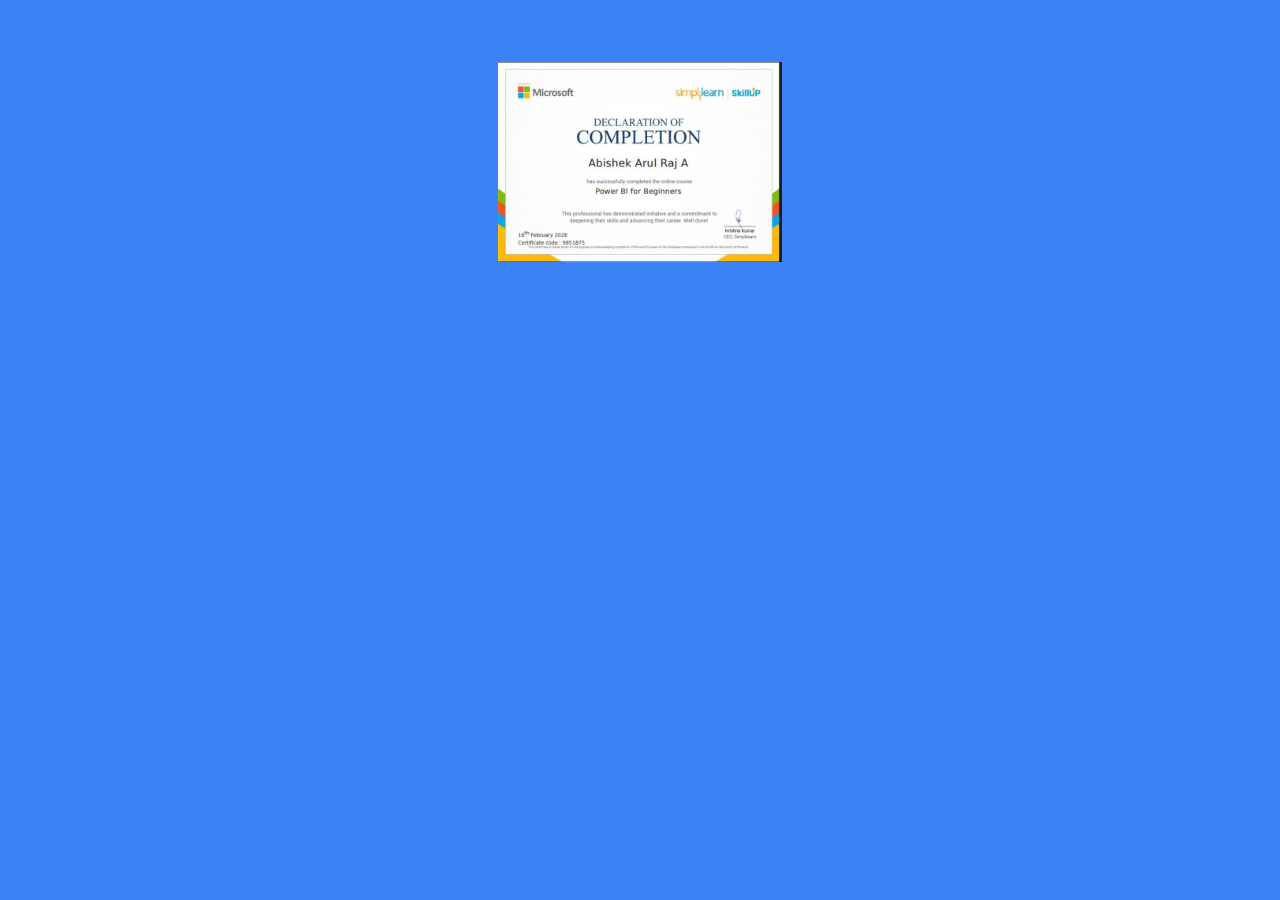
==== Certificate.html @ f5178e7a "Create Certificate.html" ====
<!DOCTYPE html>
<html>

<head>
  <meta charset="UTF-8">
  <meta name="viewport" content="width=device-width, initial-scale=1">
  <title></title>
</head>

<body bgcolor="#3b82f6">

  <center>
    <br /><br /><br />
    <img src="/Screenshot_2026-03-06-22-43-36-35_99c04817c0de5652397fc8b56c3b3817.jpg"  height="200"    alt="" /><br /><br />
   <img src="/Screenshot_2026-03-06-22-44-42-59_e2d5b3f32b79de1d45acd1fad96fbb0f.jpg"  height="200"    /><br /><br />
   <img src="/Screenshot_2026-03-06-22-52-12-12_e2d5b3f32b79de1d45acd1fad96fbb0f.jpg"  height="210"   />
   </center>
     <script>
    var indexvalue =0;
    function slideshow(){
      setTimeout(slideshow,2500)
      var x;
      const img= document.querySelectorAll("img");
      for( x=0;x<img.length;x++){
        img[x].style.display="none";
      }
      indexvalue++;
      if( indexvalue >img.length){indexvalue=1}
              img[indexvalue-1].style.display="block";
              

    }
    slideshow();
  </script>
</body>

</html>
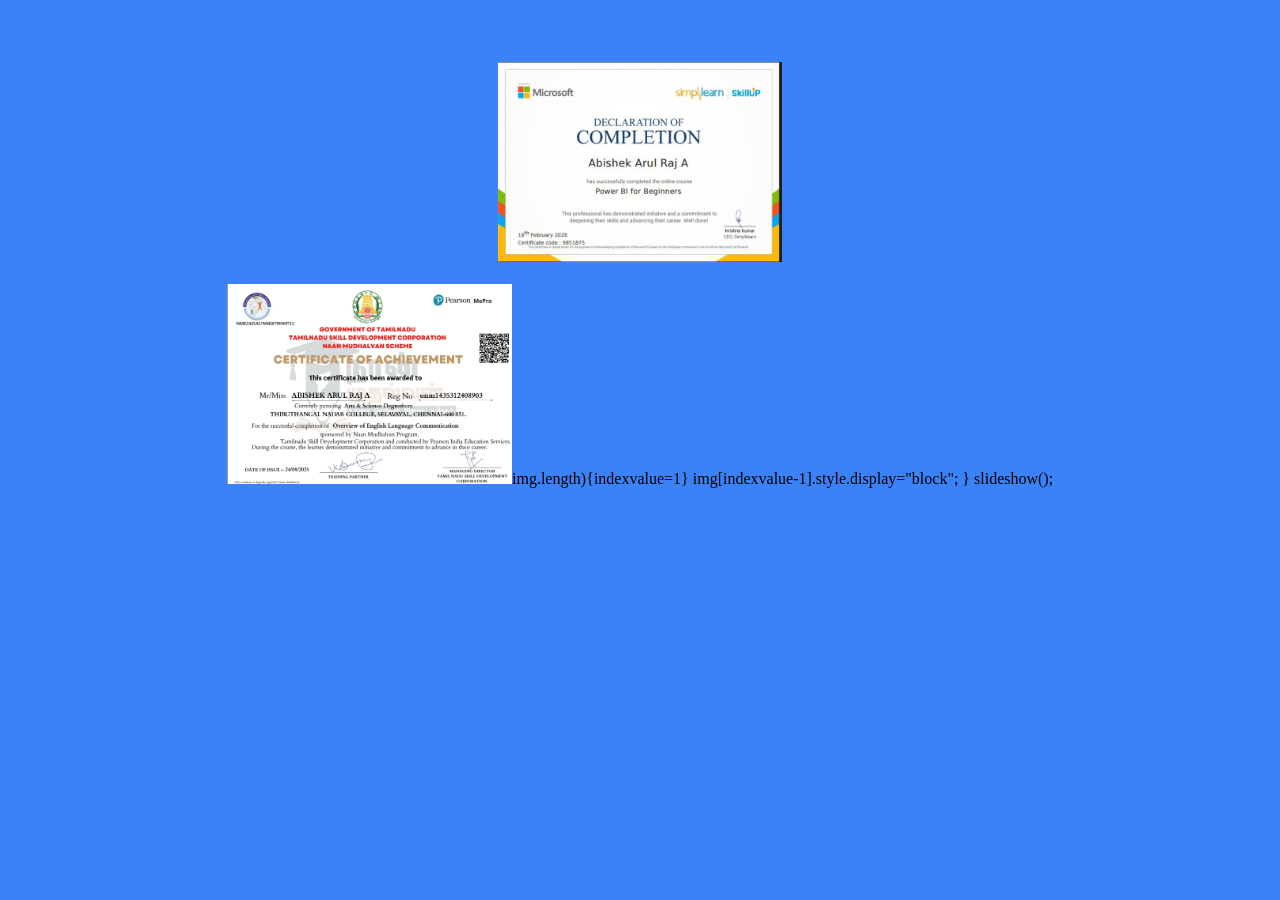
==== commit 4bc6cedd: "Update Certificate.html" ====
--- a/Certificate.html
+++ b/Certificate.html
@@ -11,9 +11,9 @@
 
   <center>
     <br /><br /><br />
-    <img src="/Screenshot_2026-03-06-22-43-36-35_99c04817c0de5652397fc8b56c3b3817.jpg"  height="200"    alt="" /><br /><br />
-   <img src="/Screenshot_2026-03-06-22-44-42-59_e2d5b3f32b79de1d45acd1fad96fbb0f.jpg"  height="200"    /><br /><br />
-   <img src="/Screenshot_2026-03-06-22-52-12-12_e2d5b3f32b79de1d45acd1fad96fbb0f.jpg"  height="210"   />
+    <img src="/Screenshot_2026-03-06-22-43-36-35_99c04817c0de5652397fc8b56c3b3817.jpg"  height="200" style="border: 8px double black   alt="" /><br /><br />
+   <img src="/Screenshot_2026-03-06-22-44-42-59_e2d5b3f32b79de1d45acd1fad96fbb0f.jpg"  height="200"  style="border: 8px double black  /><br /><br />
+   <img src="/Screenshot_2026-03-06-22-52-12-12_e2d5b3f32b79de1d45acd1fad96fbb0f.jpg"  height="210"style="border: 8px double black   />
    </center>
      <script>
     var indexvalue =0;
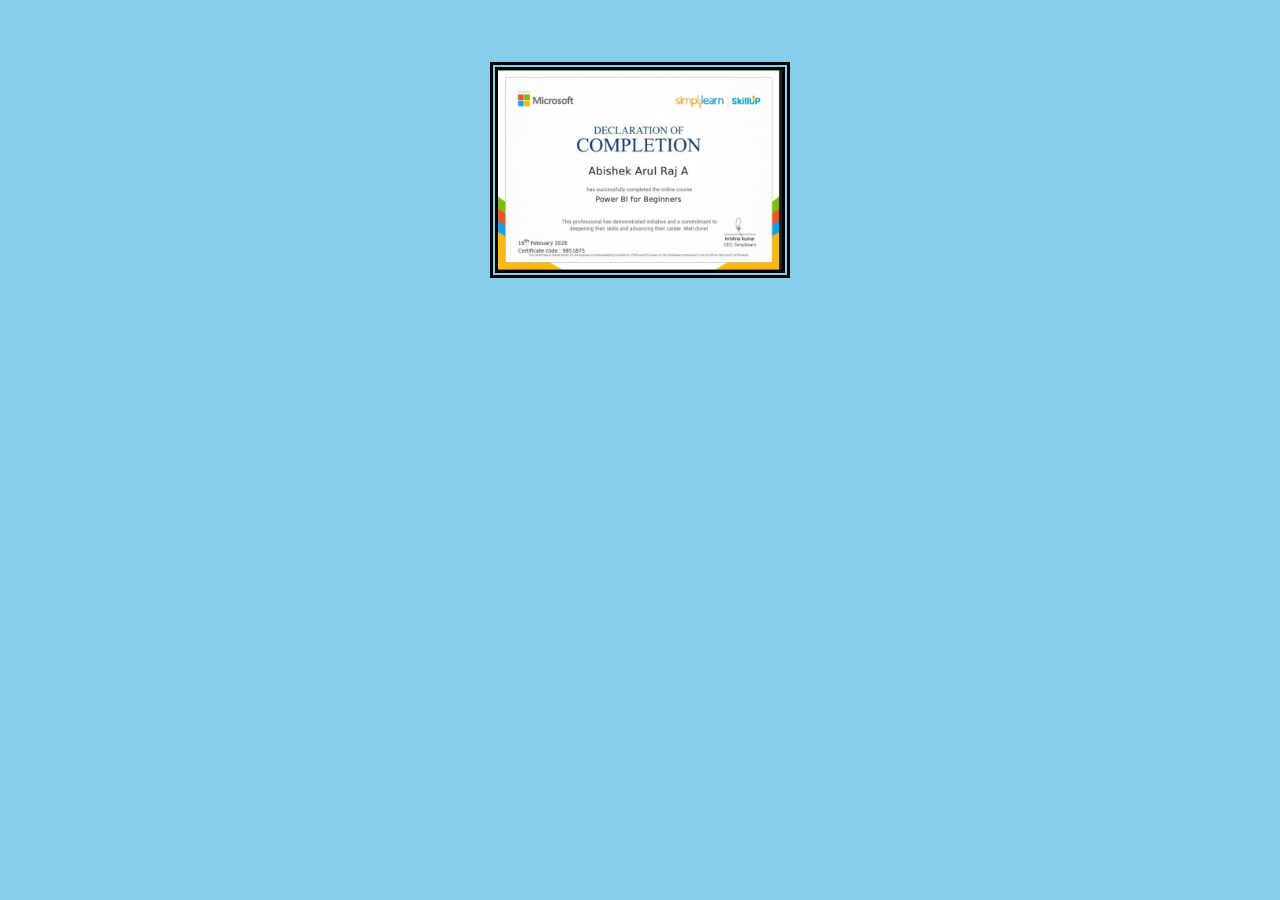
==== commit 478f68e2: "Update Certificate.html" ====
--- a/Certificate.html
+++ b/Certificate.html
@@ -7,13 +7,13 @@
   <title></title>
 </head>
 
-<body bgcolor="#3b82f6">
+<body bgcolor="skyblue">
 
   <center>
     <br /><br /><br />
-    <img src="/Screenshot_2026-03-06-22-43-36-35_99c04817c0de5652397fc8b56c3b3817.jpg"  height="200" style="border: 8px double black   alt="" /><br /><br />
-   <img src="/Screenshot_2026-03-06-22-44-42-59_e2d5b3f32b79de1d45acd1fad96fbb0f.jpg"  height="200"  style="border: 8px double black  /><br /><br />
-   <img src="/Screenshot_2026-03-06-22-52-12-12_e2d5b3f32b79de1d45acd1fad96fbb0f.jpg"  height="210"style="border: 8px double black   />
+    <img src="/Screenshot_2026-03-06-22-43-36-35_99c04817c0de5652397fc8b56c3b3817.jpg"  height="200" style="border: 8px double black"   alt="" /><br /><br />
+   <img src="/Screenshot_2026-03-06-22-44-42-59_e2d5b3f32b79de1d45acd1fad96fbb0f.jpg"  height="200"  style="border: 8px double black"  /><br /><br />
+   <img src="/Screenshot_2026-03-06-22-52-12-12_e2d5b3f32b79de1d45acd1fad96fbb0f.jpg"  height="210"  style="border: 8px double black" />
    </center>
      <script>
     var indexvalue =0;
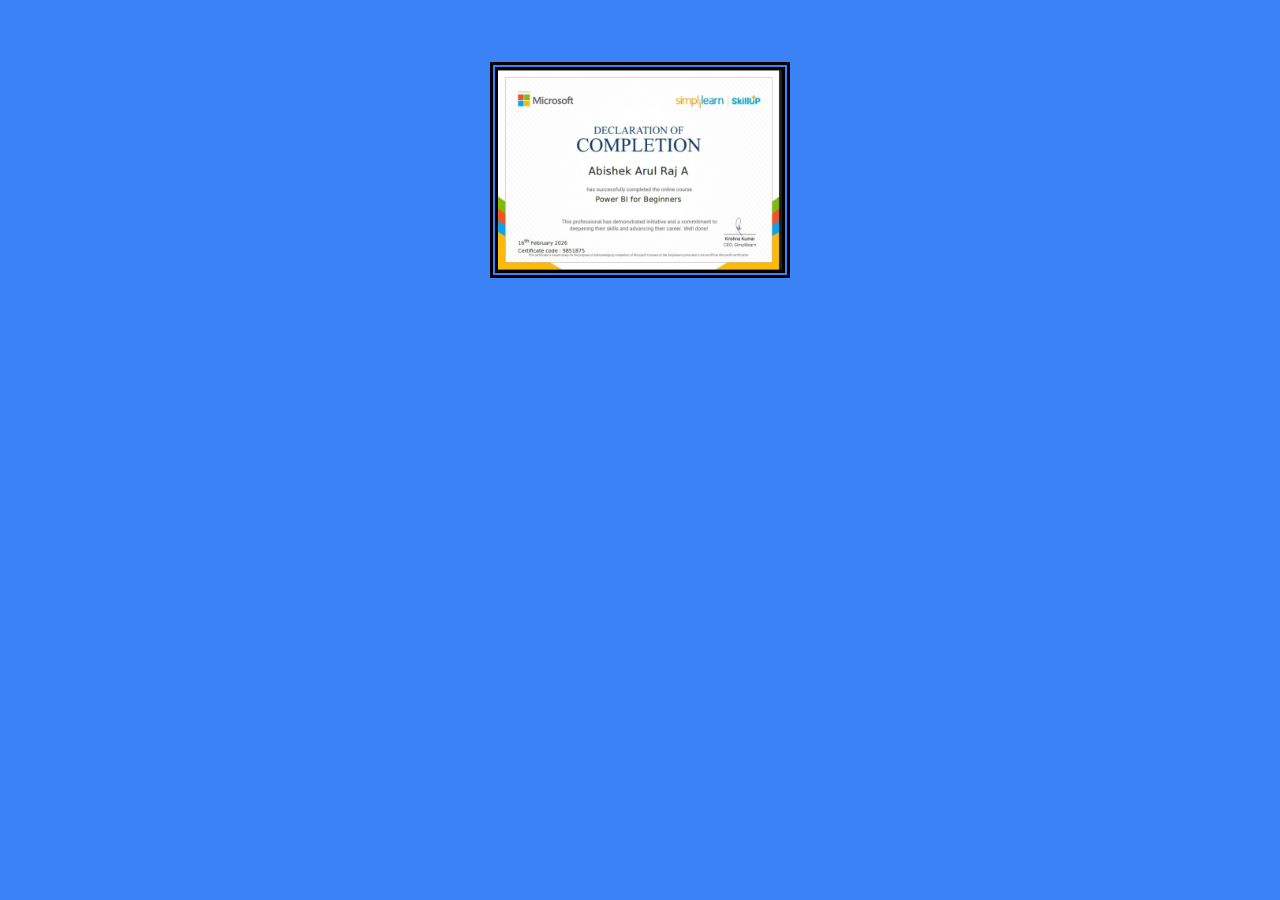
==== commit 67bc916f: "Update Certificate.html" ====
--- a/Certificate.html
+++ b/Certificate.html
@@ -7,13 +7,14 @@
   <title></title>
 </head>
 
-<body bgcolor="skyblue">
+<body bgcolor="#3b82f6">
 
   <center>
     <br /><br /><br />
     <img src="/Screenshot_2026-03-06-22-43-36-35_99c04817c0de5652397fc8b56c3b3817.jpg"  height="200" style="border: 8px double black"   alt="" /><br /><br />
    <img src="/Screenshot_2026-03-06-22-44-42-59_e2d5b3f32b79de1d45acd1fad96fbb0f.jpg"  height="200"  style="border: 8px double black"  /><br /><br />
    <img src="/Screenshot_2026-03-06-22-52-12-12_e2d5b3f32b79de1d45acd1fad96fbb0f.jpg"  height="210"  style="border: 8px double black" />
+    <img src="/Screenshot_2026-03-09-09-23-44-34_e2d5b3f32b79de1d45acd1fad96fbb0f.jpg"  height="210"  style="border: 8px double black" />
    </center>
      <script>
     var indexvalue =0;
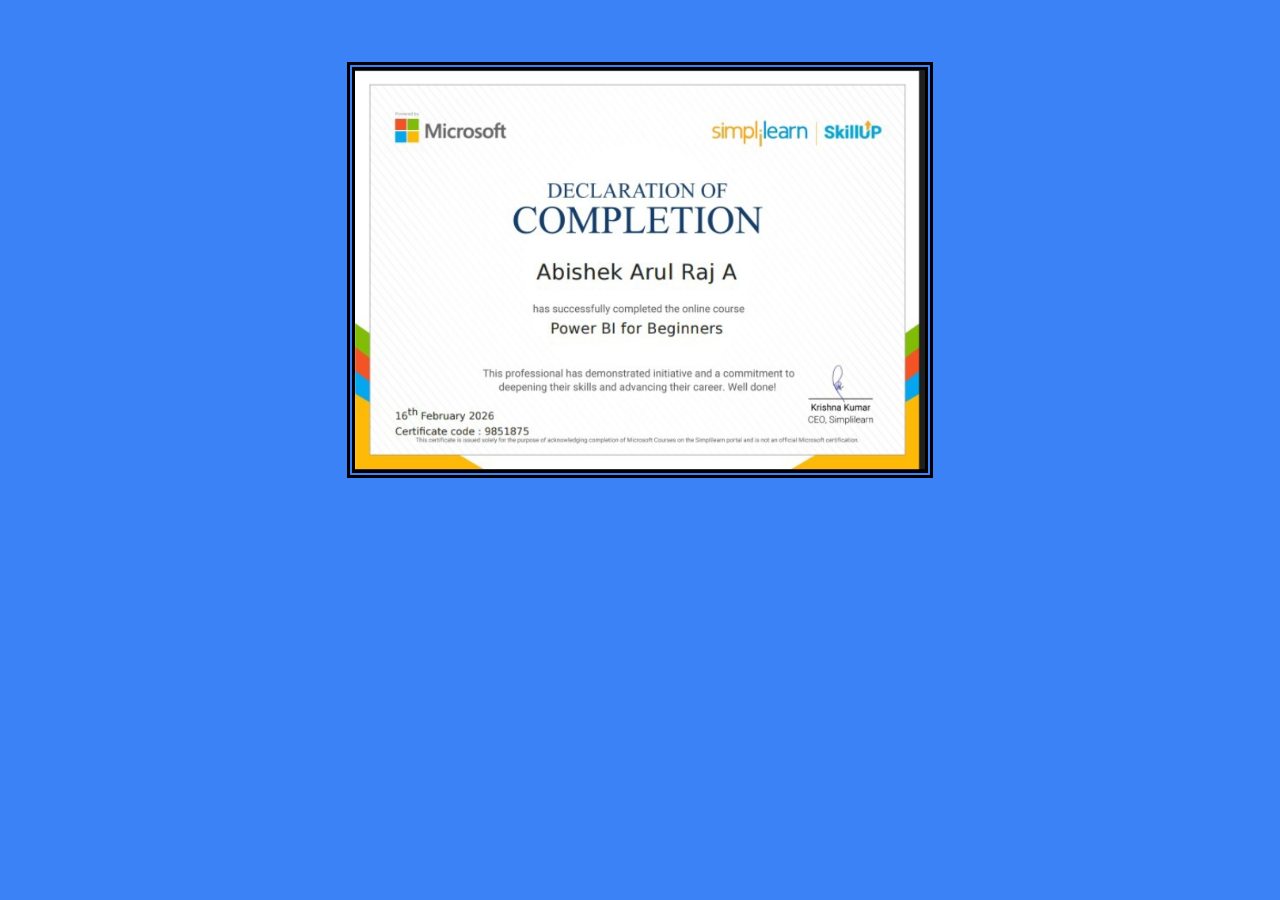
==== commit 01d87fdf: "Update Certificate.html" ====
--- a/Certificate.html
+++ b/Certificate.html
@@ -11,10 +11,10 @@
 
   <center>
     <br /><br /><br />
-    <img src="/Screenshot_2026-03-06-22-43-36-35_99c04817c0de5652397fc8b56c3b3817.jpg"  height="200" style="border: 8px double black"   alt="" /><br /><br />
-   <img src="/Screenshot_2026-03-06-22-44-42-59_e2d5b3f32b79de1d45acd1fad96fbb0f.jpg"  height="200"  style="border: 8px double black"  /><br /><br />
-   <img src="/Screenshot_2026-03-06-22-52-12-12_e2d5b3f32b79de1d45acd1fad96fbb0f.jpg"  height="210"  style="border: 8px double black" />
-    <img src="/Screenshot_2026-03-09-09-23-44-34_e2d5b3f32b79de1d45acd1fad96fbb0f.jpg"  height="210"  style="border: 8px double black" />
+    <img src="/Screenshot_2026-03-06-22-43-36-35_99c04817c0de5652397fc8b56c3b3817.jpg"  height="400" style="border: 8px double black"   alt="" /><br /><br />
+   <img src="/Screenshot_2026-03-06-22-44-42-59_e2d5b3f32b79de1d45acd1fad96fbb0f.jpg"  height="400"  style="border: 8px double black"  /><br /><br />
+   <img src="/Screenshot_2026-03-06-22-52-12-12_e2d5b3f32b79de1d45acd1fad96fbb0f.jpg"  height="410"  style="border: 8px double black" />
+    <img src="/Screenshot_2026-03-09-09-23-44-34_e2d5b3f32b79de1d45acd1fad96fbb0f.jpg"  height="410"  style="border: 8px double black" />
    </center>
      <script>
     var indexvalue =0;
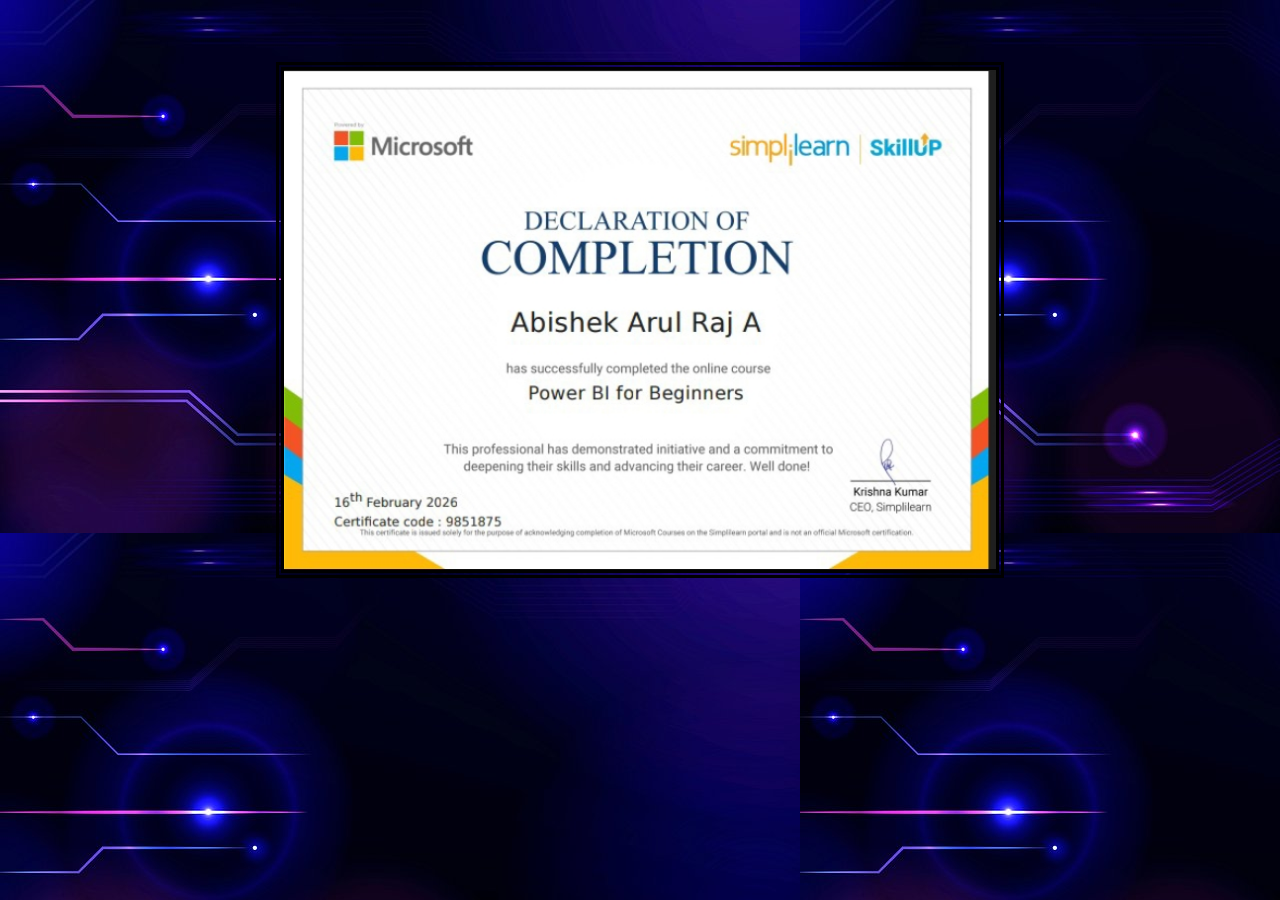
==== commit bb6dd1c4: "Update Certificate.html" ====
--- a/Certificate.html
+++ b/Certificate.html
@@ -7,14 +7,14 @@
   <title></title>
 </head>
 
-<body bgcolor="#3b82f6">
+<body background="/czNmcy1wcml2YXRlL3Jhd3BpeGVsX2ltYWdlcy93ZWJzaXRlX2NvbnRlbnQvbHIvcm0zODAtMDcta255Z2FwNmouanBn.jpg">
 
   <center>
     <br /><br /><br />
-    <img src="/Screenshot_2026-03-06-22-43-36-35_99c04817c0de5652397fc8b56c3b3817.jpg"  height="400" style="border: 8px double black"   alt="" /><br /><br />
-   <img src="/Screenshot_2026-03-06-22-44-42-59_e2d5b3f32b79de1d45acd1fad96fbb0f.jpg"  height="400"  style="border: 8px double black"  /><br /><br />
-   <img src="/Screenshot_2026-03-06-22-52-12-12_e2d5b3f32b79de1d45acd1fad96fbb0f.jpg"  height="410"  style="border: 8px double black" />
-    <img src="/Screenshot_2026-03-09-09-23-44-34_e2d5b3f32b79de1d45acd1fad96fbb0f.jpg"  height="410"  style="border: 8px double black" />
+    <img src="/Screenshot_2026-03-06-22-43-36-35_99c04817c0de5652397fc8b56c3b3817.jpg"  height="500" style="border: 8px double black"   alt="" /><br /><br />
+   <img src="/Screenshot_2026-03-06-22-44-42-59_e2d5b3f32b79de1d45acd1fad96fbb0f.jpg"  height="500"  style="border: 8px double black"  /><br /><br />
+   <img src="/Screenshot_2026-03-06-22-52-12-12_e2d5b3f32b79de1d45acd1fad96fbb0f.jpg"  height="510"  style="border: 8px double black" />
+    <img src="/Screenshot_2026-03-09-09-23-44-34_e2d5b3f32b79de1d45acd1fad96fbb0f.jpg"  height="510"  style="border: 8px double black" />
    </center>
      <script>
     var indexvalue =0;
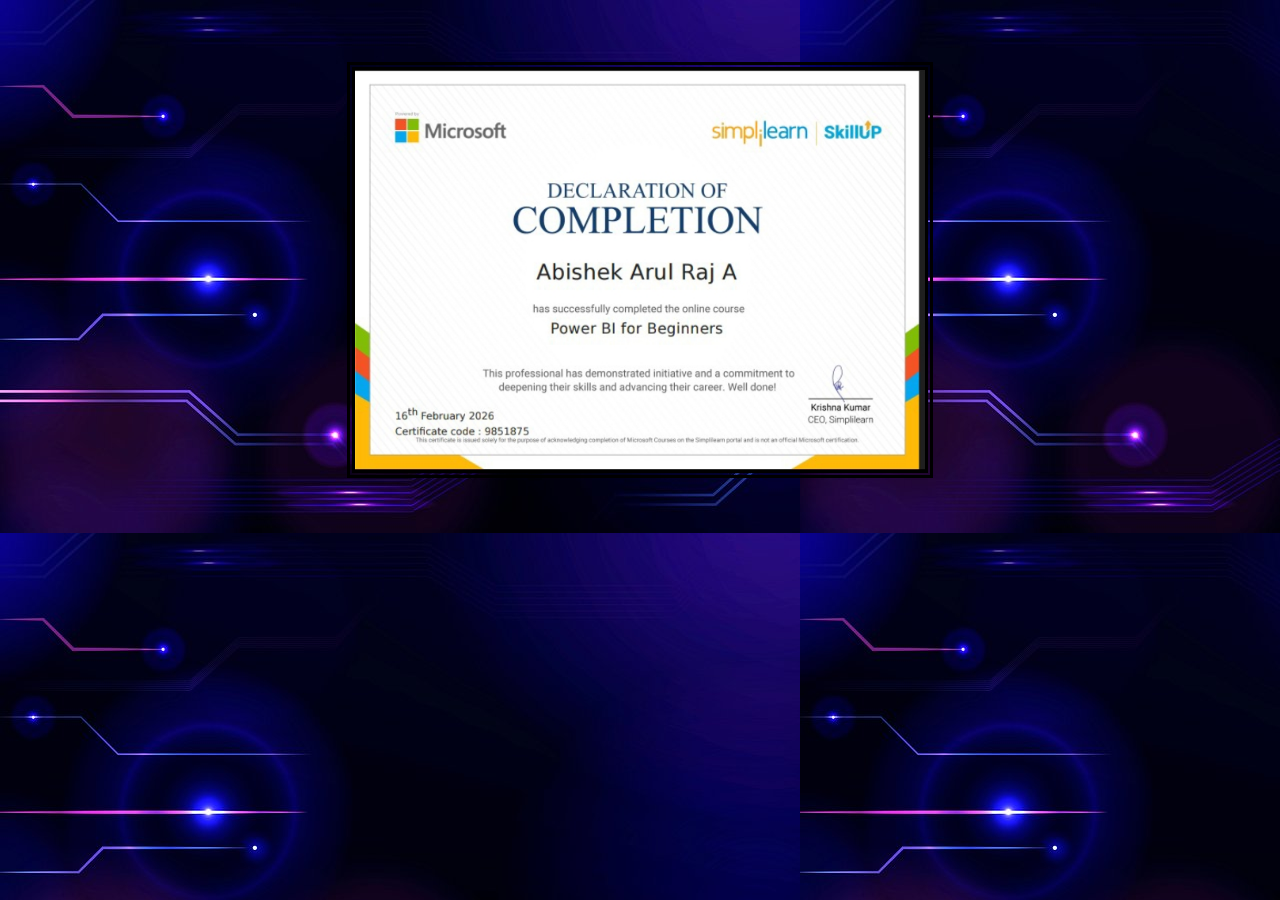
==== commit 193bb766: "Update Certificate.html" ====
--- a/Certificate.html
+++ b/Certificate.html
@@ -11,10 +11,10 @@
 
   <center>
     <br /><br /><br />
-    <img src="/Screenshot_2026-03-06-22-43-36-35_99c04817c0de5652397fc8b56c3b3817.jpg"  height="500" style="border: 8px double black"   alt="" /><br /><br />
-   <img src="/Screenshot_2026-03-06-22-44-42-59_e2d5b3f32b79de1d45acd1fad96fbb0f.jpg"  height="500"  style="border: 8px double black"  /><br /><br />
-   <img src="/Screenshot_2026-03-06-22-52-12-12_e2d5b3f32b79de1d45acd1fad96fbb0f.jpg"  height="510"  style="border: 8px double black" />
-    <img src="/Screenshot_2026-03-09-09-23-44-34_e2d5b3f32b79de1d45acd1fad96fbb0f.jpg"  height="510"  style="border: 8px double black" />
+    <img src="/Screenshot_2026-03-06-22-43-36-35_99c04817c0de5652397fc8b56c3b3817.jpg"  height="400" style="border: 8px double black"   alt="" /><br /><br />
+   <img src="/Screenshot_2026-03-06-22-44-42-59_e2d5b3f32b79de1d45acd1fad96fbb0f.jpg"  height="400"  style="border: 8px double black"  /><br /><br />
+   <img src="/Screenshot_2026-03-06-22-52-12-12_e2d5b3f32b79de1d45acd1fad96fbb0f.jpg"  height="410"  style="border: 8px double black" />
+    <img src="/Screenshot_2026-03-09-09-23-44-34_e2d5b3f32b79de1d45acd1fad96fbb0f.jpg"  height="410"  style="border: 8px double black" />
    </center>
      <script>
     var indexvalue =0;
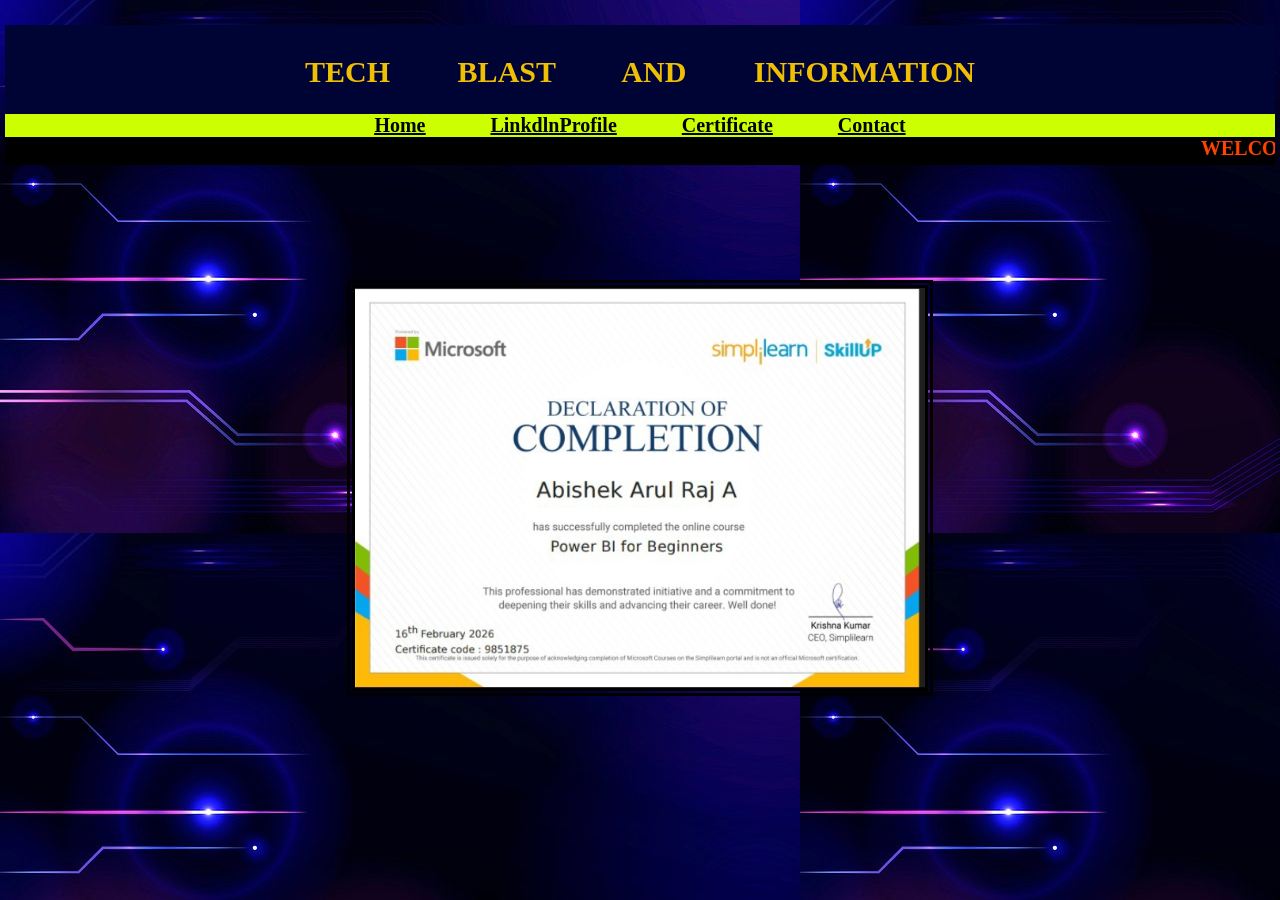
==== commit 23f2ab78: "Update Certificate.html" ====
--- a/Certificate.html
+++ b/Certificate.html
@@ -6,9 +6,27 @@
   <meta name="viewport" content="width=device-width, initial-scale=1">
   <title></title>
 </head>
+  <link rel="stylesheet" href="title.css">
+<body background="/czNmcy1wcml2YXRlL3Jhd3BpeGVsX2ltYWdlcy93ZWJzaXRlX2NvbnRlbnQvbHIvcm0zODAtMDcta255Z2FwNmouanBn.jpg">
+  <div class="gy"> 
+<h2><b> TECH BLAST AND INFORMATION </b></h2>
 
-<body background="/czNmcy1wcml2YXRlL3Jhd3BpeGVsX2ltYWdlcy93ZWJzaXRlX2NvbnRlbnQvbHIvcm0zODAtMDcta255Z2FwNmouanBn.jpg">
+<div >
+  <b>
+   
+  <a href="/index.html"><u>Home</u></a>
+  <a href="https://www.linkedin.com/in/abishek-arul-raj-74b8a3345?utm_source=share_via&utm_content=profile&utm_medium=member_android">LinkdlnProfile</a>
+  <a href="/Certificate.html">Certificate</a>
+    <a href="/contact.html">Contact</a>
+    
+</b>
+</div>
+</div>
+<div class="ax" >
+  
 
+  <marquee behavior="scroll" direction="left"border:4px solid orange><b>WELCOME TO MY WEBSITE TECH BLAST INFORMATION FROM B.COM (COMPUTER APPLICATION)</b> </marquee></div>
+  <br /><br />
   <center>
     <br /><br /><br />
     <img src="/Screenshot_2026-03-06-22-43-36-35_99c04817c0de5652397fc8b56c3b3817.jpg"  height="400" style="border: 8px double black"   alt="" /><br /><br />
--- a/title.css
+++ b/title.css
@@ -0,0 +1,47 @@
+body {
+    font-size: 15pt;
+    
+    margin-left: 5px;
+    margin-right: 5px;
+  text-decoration: none;
+}
+div{
+   background:#CCFF00 ;
+   word-spacing: 60px;
+ justify-content: Center;
+   font:Verdana;
+   border-color: black ;
+  
+}
+a{
+  color: Black ;
+  
+  
+}
+a.hover{
+  color: red;
+}
+
+.ax{
+  color: orangered;
+  background: black;
+}
+.gy{
+  background: #000435;
+  justify-content: center;
+  text-align: center;
+}
+h1{
+align-content: center;
+text-shadow: 100px;
+color: #3b82f6;
+}
+h2{
+  color: #EFBF04 ;
+  padding-top: 30px;
+}
+fieldset{
+    background: lightskyblue;
+    border-radius: 300px;
+    border-color: black;
+  }
